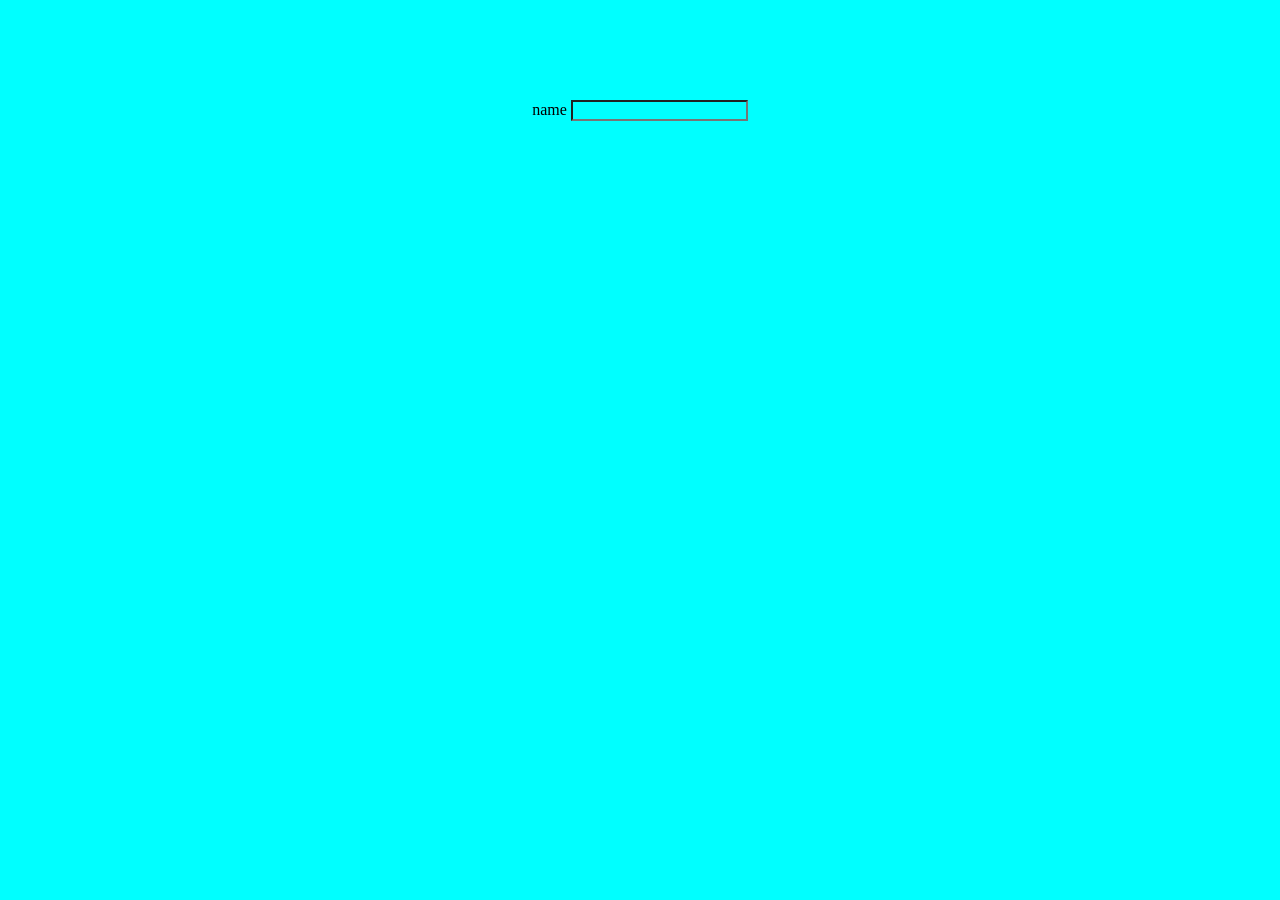
==== index.html @ 7efc2a2d "j" ====
<!DOCTYPE html>
<html lang="en">
<head>
    <meta charset="UTF-8">
    <meta http-equiv="X-UA-Compatible" content="IE=edge">
    <meta name="viewport" content="width=<div>>, initial-scale=1.0">
        <link href="css.css" rel="stylesheet">
    <title>Document</title>
</head>
<body>
    <div id="container">
        <form >
           <div>
            <label for="name">name</label>
            <input  type="text" id="name" name="name">
           </div>
          
        </form>
    </div>
</body>
</html>
---- css.css ----
*{
    background-color: aqua;
}
#container{
    width: 900px;
    margin: auto;
    padding: auto;
    text-align: center;
}
form>div{
    margin-top: 100px;
}
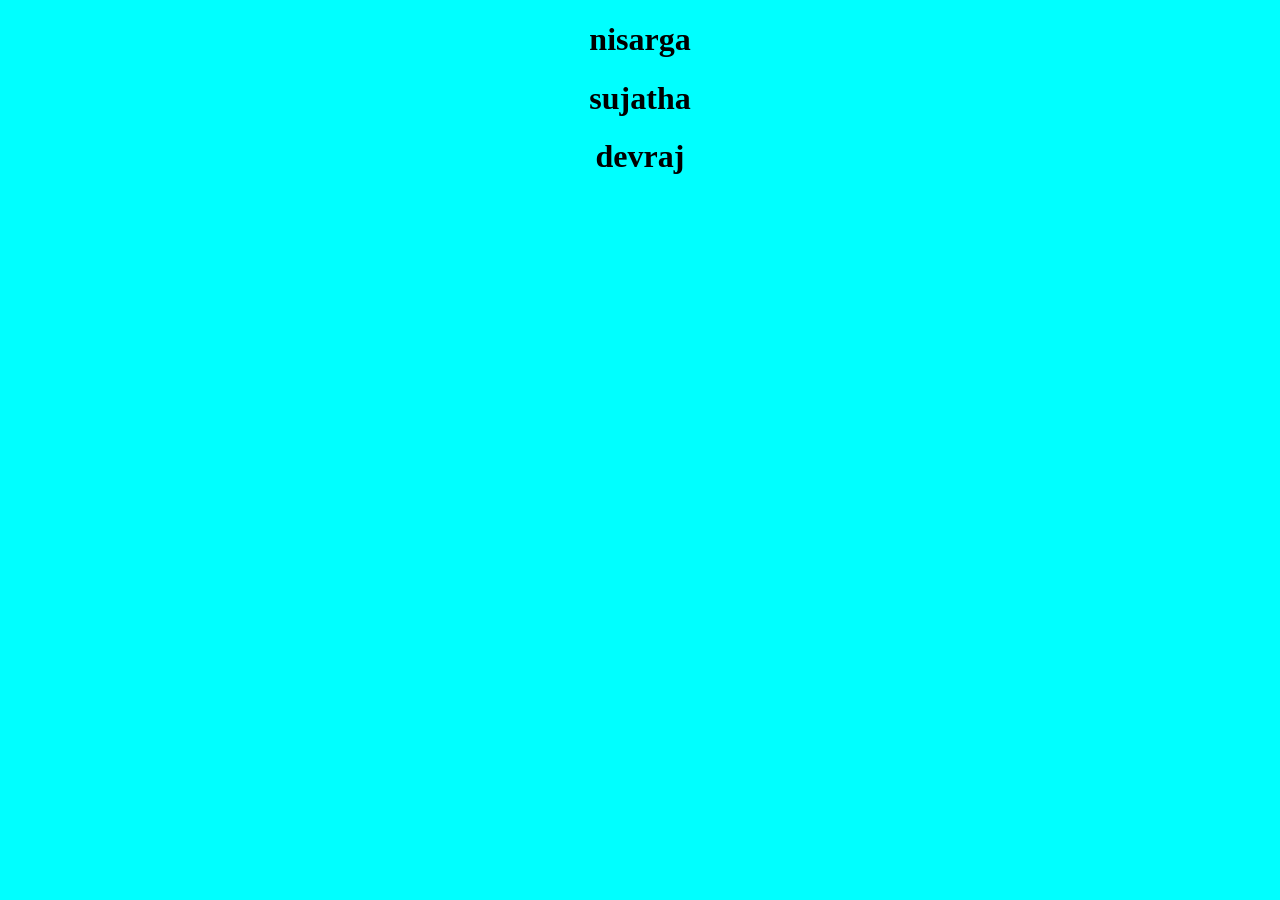
==== commit 2a4df359: "h" ====
--- a/index.html
+++ b/index.html
@@ -9,13 +9,9 @@
 </head>
 <body>
     <div id="container">
-        <form >
-           <div>
-            <label for="name">name</label>
-            <input  type="text" id="name" name="name">
-           </div>
-          
-        </form>
+      <h1>nisarga</h1>
+      <h1>sujatha</h1>
+      <h1>devraj</h1>
     </div>
 </body>
 </html>
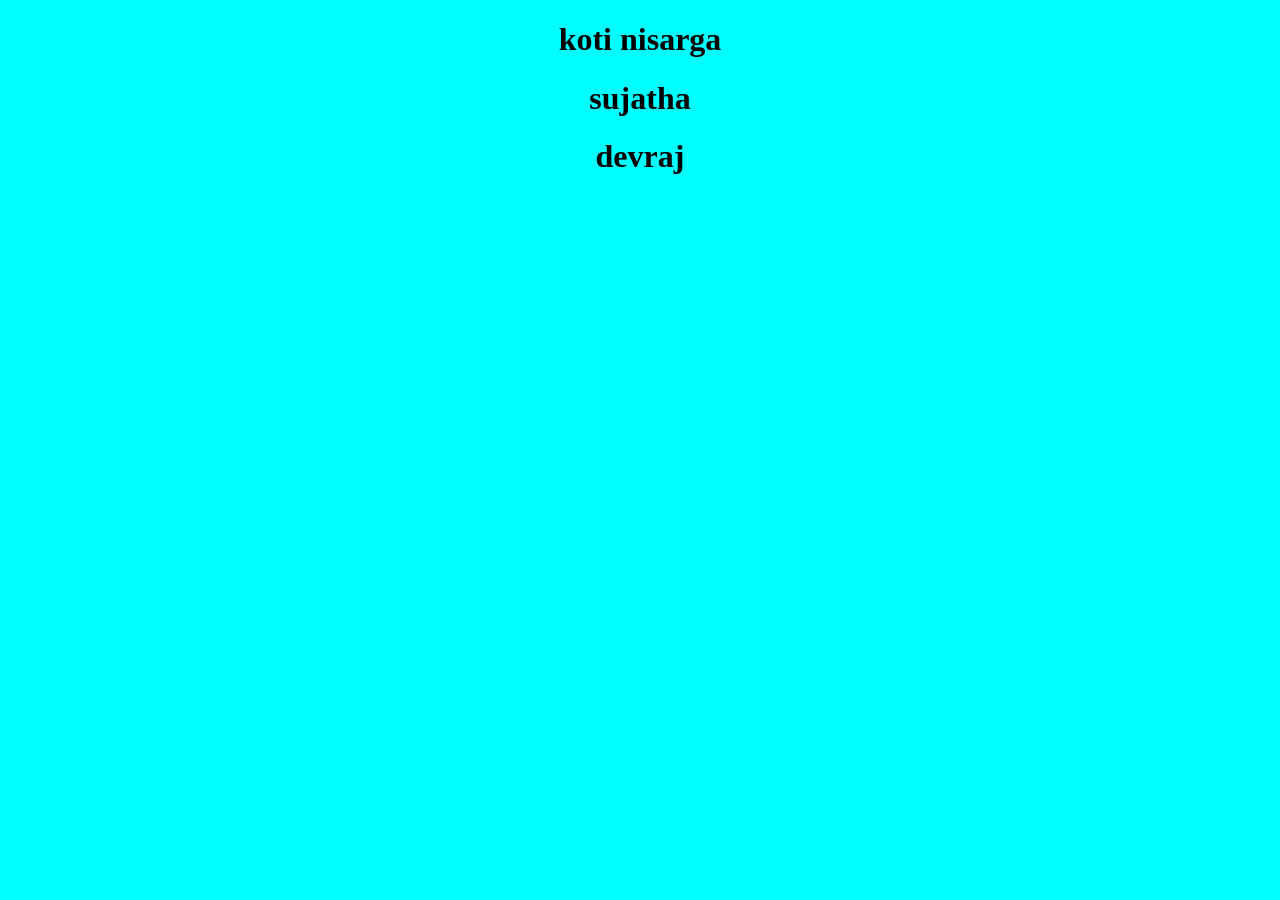
==== commit 8cd65a91: "f" ====
--- a/index.html
+++ b/index.html
@@ -9,7 +9,7 @@
 </head>
 <body>
     <div id="container">
-      <h1>nisarga</h1>
+      <h1> koti nisarga</h1>
       <h1>sujatha</h1>
       <h1>devraj</h1>
     </div>
